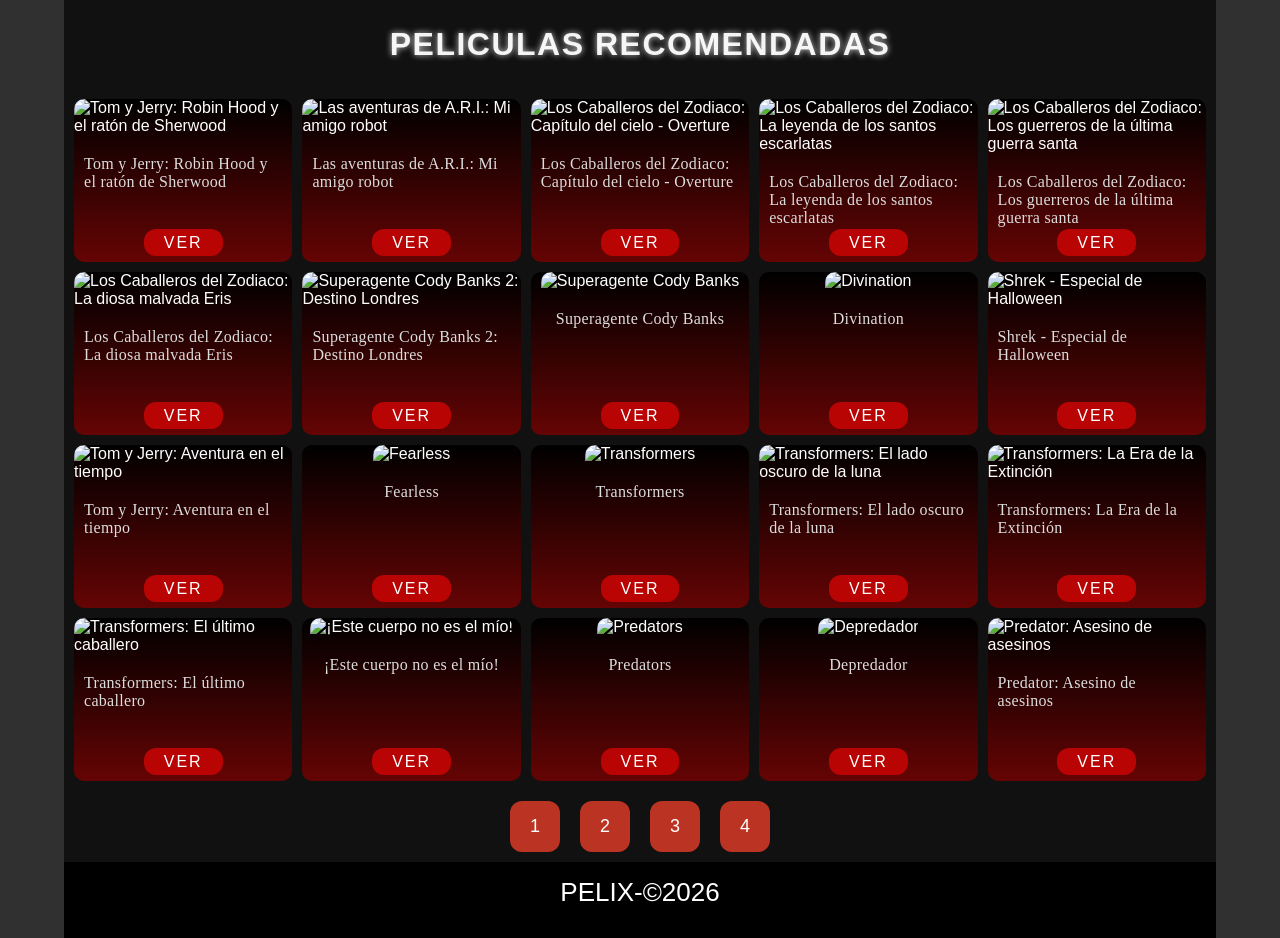
==== list_pl/index.html @ c81c7949 "Create index.html" ====
<!DOCTYPE html>
<html lang="es">
<head>
    <meta charset="UTF-8">
    <meta name="viewport" content="width=device-width, initial-scale=1.0">
    <title>2</title>
    <link rel="stylesheet" href="../../styles.css">
    <link rel="icon" type="img/png" href="../../imgs-all/televisor-icon-svg-download-png.png">
</head>
<body>
    <div class="box-body">
        <main class="main">
            <h1 class="title" id="peliculas">PELICULAS RECOMENDADAS</h1>
            <section class="pl">
                <div class="pl__item">
                    <img src="https://www.themoviedb.org/t/p/w600_and_h900_face/osFsGZKeaxQlCMYdrfuHrrxP7Rc.jpg" alt="Tom y Jerry: Robin Hood y el ratón de Sherwood" class="item_img">
                    <p class="item_p">Tom y Jerry: Robin Hood y el ratón de Sherwood</p>
                    <div class="box-a">
                        <a href="https://callistanise.com/v/qfanvmhl3uxx" target="_blank" rel="noopener noreferrer" class="item-aa">VER</a>
                    </div>
                </div>

                <div class="pl__item">
                    <img src="https://www.themoviedb.org/t/p/w600_and_h900_face/txcjXiyhBvsSFyZtgCHWW7CyIeN.jpg" alt="Las aventuras de A.R.I.: Mi amigo robot" class="item_img">
                    <p class="item_p">Las aventuras de A.R.I.: Mi amigo robot</p>
                    <div class="box-a">
                        <a href="https://callistanise.com/v/im4lr3ziqwuu" target="_blank" rel="noopener noreferrer" class="item-aa">VER</a>
                    </div>
                </div>

                <div class="pl__item">
                    <img src="https://www.themoviedb.org/t/p/w600_and_h900_face/jZt8wA1wZqEnmcskIC6cUKlorhU.jpg" alt="Los Caballeros del Zodiaco: Capítulo del cielo - Overture" class="item_img">
                    <p class="item_p">Los Caballeros del Zodiaco: Capítulo del cielo - Overture</p>
                    <div class="box-a">
                        <a href="https://callistanise.com/v/p5tvcxzk3huh" target="_blank" rel="noopener noreferrer" class="item-aa">VER</a>
                    </div>
                </div>

                <div class="pl__item">
                    <img src="https://www.themoviedb.org/t/p/w600_and_h900_face/pUAUk5fLF8oXLRgapFrTHn6EtF4.jpg" alt="Los Caballeros del Zodiaco: La leyenda de los santos escarlatas" class="item_img">
                    <p class="item_p">Los Caballeros del Zodiaco: La leyenda de los santos escarlatas</p>
                    <div class="box-a">
                        <a href="https://callistanise.com/v/aq19njd3192t" target="_blank" rel="noopener noreferrer" class="item-aa">VER</a>
                    </div>
                </div>

                <div class="pl__item">
                    <img src="https://www.themoviedb.org/t/p/w600_and_h900_face/uluSKqYxD9Xs8ikod0n934msPBQ.jpg" alt="Los Caballeros del Zodiaco: Los guerreros de la última guerra santa" class="item_img">
                    <p class="item_p">Los Caballeros del Zodiaco: Los guerreros de la última guerra santa</p>
                    <div class="box-a">
                        <a href="https://callistanise.com/v/qul691oumfqk" target="_blank" rel="noopener noreferrer" class="item-aa">VER</a>
                    </div>
                </div>

                <div class="pl__item">
                    <img src="https://www.themoviedb.org/t/p/w600_and_h900_face/eGJCYPd8jRU93h6fKDbN4GfH0P1.jpg" alt="Los Caballeros del Zodiaco: La diosa malvada Eris" class="item_img">
                    <p class="item_p">Los Caballeros del Zodiaco: La diosa malvada Eris</p>
                    <div class="box-a">
                        <a href="https://callistanise.com/v/bqvkfqjborrl" target="_blank" rel="noopener noreferrer" class="item-aa">VER</a>
                    </div>
                </div>

                <div class="pl__item">
                    <img src="https://www.themoviedb.org/t/p/w600_and_h900_face/coilU4upFqm82U2yQqDFsmPgbKj.jpg" alt="Superagente Cody Banks 2: Destino Londres" class="item_img">
                    <p class="item_p">Superagente Cody Banks 2: Destino Londres</p>
                    <div class="box-a">
                        <a href="https://callistanise.com/v/k8ed3p0637y0" target="_blank" rel="noopener noreferrer" class="item-aa">VER</a>
                    </div>
                </div>

                <div class="pl__item">
                    <img src="https://www.themoviedb.org/t/p/w600_and_h900_face/mfXlGYwHdG9Jw286iftY9TiEPX5.jpg" alt="Superagente Cody Banks" class="item_img">
                    <p class="item_p">Superagente Cody Banks</p>
                    <div class="box-a">
                        <a href="https://callistanise.com/v/i8h13yk6wyxz" target="_blank" rel="noopener noreferrer" class="item-aa">VER</a>
                    </div>
                </div>

                <div class="pl__item">
                    <img src="https://www.themoviedb.org/t/p/w600_and_h900_face/7fJCmHvZZxVuy3LCKWbzvZZ1sz8.jpg" alt="Divination" class="item_img">
                    <p class="item_p">Divination</p>
                    <div class="box-a">
                        <a href="https://callistanise.com/v/q7p1wd91j0eq" target="_blank" rel="noopener noreferrer" class="item-aa">VER</a>
                    </div>
                </div>

                <div class="pl__item">
                    <img src="https://www.themoviedb.org/t/p/w600_and_h900_face/e0GrdDk0IMOy9bU5DTJsnSdln0p.jpg" alt="Shrek - Especial de Halloween" class="item_img">
                    <p class="item_p">Shrek - Especial de Halloween</p>
                    <div class="box-a">
                        <a href="https://callistanise.com/v/19i50dxcptm8" target="_blank" rel="noopener noreferrer" class="item-aa">VER</a>
                    </div>
                </div>

                <div class="pl__item">
                    <img src="https://www.themoviedb.org/t/p/w600_and_h900_face/gKgF3OfWiqYuBADijVnmKEcOJov.jpg" alt="Tom y Jerry: Aventura en el tiempo" class="item_img">
                    <p class="item_p">Tom y Jerry: Aventura en el tiempo</p>
                    <div class="box-a">
                        <a href="https://callistanise.com/v/63vu648q22wi" target="_blank" rel="noopener noreferrer" class="item-aa">VER</a>
                    </div>
                </div>

                <div class="pl__item">
                    <img src="https://www.themoviedb.org/t/p/w600_and_h900_face/bzgnVmMN5mhS4wYLF7B1XmrMHzx.jpg" alt="Fearless" class="item_img">
                    <p class="item_p">Fearless</p>
                    <div class="box-a">
                        <a href="https://callistanise.com/v/kj2a95xsldun" target="_blank" rel="noopener noreferrer" class="item-aa">VER</a>
                    </div>
                </div>

                <div class="pl__item">
                    <img src="https://www.themoviedb.org/t/p/w600_and_h900_face/jNZOozjyWKC0jTTvpZ3KOobGcED.jpg" alt="Transformers" class="item_img">
                    <p class="item_p">Transformers</p>
                    <div class="box-a">
                        <a href="https://callistanise.com/v/ypuaqmfppdgp" target="_blank" rel="noopener noreferrer" class="item-aa">VER</a>
                    </div>
                </div>

                <div class="pl__item">
                    <img src="https://www.themoviedb.org/t/p/w600_and_h900_face/AgDhLJs47S0HLyKuAgpd2oqUTBG.jpg" alt="Transformers: El lado oscuro de la luna" class="item_img">
                    <p class="item_p">Transformers: El lado oscuro de la luna</p>
                    <div class="box-a">
                        <a href="https://callistanise.com/v/wcfi6i4zonx2" target="_blank" rel="noopener noreferrer" class="item-aa">VER</a>
                    </div>
                </div>

                <div class="pl__item">
                    <img src="https://www.themoviedb.org/t/p/w600_and_h900_face/eUyUjcCikd6xEzXd1wJHDq4EHDe.jpg" alt="Transformers: La Era de la Extinción" class="item_img">
                    <p class="item_p">Transformers: La Era de la Extinción</p>
                    <div class="box-a">
                        <a href="https://callistanise.com/v/x5u0csdfxr12" target="_blank" rel="noopener noreferrer" class="item-aa">VER</a>
                    </div>
                </div>

                <div class="pl__item">
                    <img src="https://www.themoviedb.org/t/p/w600_and_h900_face/mXEBnMqFwTJCrddVhknCH9fq3fB.jpg" alt="Transformers: El último caballero" class="item_img">
                    <p class="item_p">Transformers: El último caballero</p>
                    <div class="box-a">
                        <a href="https://callistanise.com/v/cdv8dpdfr0b7" target="_blank" rel="noopener noreferrer" class="item-aa">VER</a>
                    </div>
                </div>

                <div class="pl__item">
                    <img src="https://www.themoviedb.org/t/p/w600_and_h900_face/c5ffGrKTcRrKQ59Wg3vMmg7QFN.jpg" alt="¡Este cuerpo no es el mío!" class="item_img">
                    <p class="item_p">¡Este cuerpo no es el mío!</p>
                    <div class="box-a">
                        <a href="https://callistanise.com/v/8be5f43wbpjm" target="_blank" rel="noopener noreferrer" class="item-aa">VER</a>
                    </div>
                </div>

                <div class="pl__item">
                    <img src="https://www.themoviedb.org/t/p/w600_and_h900_face/mYH9FtLUtaIgiGKrVqo82TklFIY.jpg" alt="Predators" class="item_img">
                    <p class="item_p">Predators</p>
                    <div class="box-a">
                        <a href="https://callistanise.com/v/d037uucmuibs" target="_blank" rel="noopener noreferrer" class="item-aa">VER</a>
                    </div>
                </div>

                <div class="pl__item">
                    <img src="https://www.themoviedb.org/t/p/w600_and_h900_face/spgPmu5bTk8N6KZXrIOBwfd3cNb.jpg" alt="Depredador" class="item_img">
                    <p class="item_p">Depredador</p>
                    <div class="box-a">
                        <a href="https://callistanise.com/v/u1frqcf8flan" target="_blank" rel="noopener noreferrer" class="item-aa">VER</a>
                    </div>
                </div>

                <div class="pl__item">
                    <img src="https://www.themoviedb.org/t/p/w600_and_h900_face/e9gpb3U9kerduyipUX31Y00vfuJ.jpg" alt="Predator: Asesino de asesinos" class="item_img">
                    <p class="item_p">Predator: Asesino de asesinos</p>
                    <div class="box-a">
                        <a href="https://callistanise.com/v/m5424b705qyu" target="_blank" rel="noopener noreferrer" class="item-aa">VER</a>
                    </div>
                </div>

            </section>

            <div class="dos">
                <a href="../../index.html" class="dos__item">1</a>
                <a href="index.html" class="dos__item">2</a>
                <a href="../3/index.html" class="dos__item">3</a>
                <a href="../4/index.html" class="dos__item">4</a>
            </div>
        </main>

        <footer class="footer">
            <p class="copy">PELIX-©2026</p>
        </footer>
    </div>
</body>
</html>
---- styles.css ----
html {
    scroll-behavior: smooth;
}
body {
    margin: 0;
    font-family: sans-serif;
    display: flex;
    justify-content: center;
    box-sizing: border-box;
    background-color: #222e;

    
}
div,p,a,img,section {
    box-sizing: border-box;
}
.box-body {
    width: 90%;
    background-color: #999;


}


/* --- SECTION HEADER --- */


img {
    max-width: 100%;
    
}
header {
    background-color: #000;

    
    
}
.aheader { 
    background-color: #111;  
    position: sticky;
    z-index: 10;
    top: 0;
    border-bottom: 1px solid #fff;

}
nav {
    border-top: 1px solid #fff;
}

.ul {
    display: flex;
    flex-direction: row;
    justify-content: space-evenly;
    align-items: center;
    margin: 0;
    padding: 20px 0;


}
.ul__list {
    list-style: none;
    padding: 5px;
    transition: outline, backgroud-color;
    border-radius: 15px;
    


}
.ul__list:hover {
    transition: 1.2s;
    outline: 1px solid #f00;
    background-color: #fff2;
}
.ul__list-item {
    text-decoration: none;
    color: #fff;
    font: 2em sans-serif;

}

/* --- SECTION HEADER END ---*/




/* --- SECTION MAIN --- */


.main {
    background-color: #111;

}
.title {
    color: #fff;
    text-align: center;
    margin: 0;
    padding: 26px 0;
    color: #fffe;
    text-shadow: 0px 0px 6px #fffc;
    font-size: 38px;
    letter-spacing: 1.5px;
    border-top: 1px solid #fff;
    margin-top: 10px;
}
.title:first-child {
    margin-top: 0;
    font-size: 32px;
    border-top: none;
}


/* --- PELICULAS --- */
.pl {
    display: grid;
    grid-template-columns: repeat(5,1fr);
    grid-template-rows: repeat(4,1fr);
    color: #fff;
    gap: 10px;
    padding: 10px;
    animation: aparecer .9s both;


}
.pl__item {
    background-image: linear-gradient(#000,#650404);
    border-radius: 10px;
    gap: 20px;
    display: flex;
    flex-direction: column;
    align-items: center;
    position: relative;
}
.pl__item:hover {
    animation-timing-function: linear;
    animation: borde .7s both;

}
.item_img {
    border-top-left-radius: 10px;
    border-top-right-radius: 10px;
}
.item_p {
    font-weight: 100;
    color: #ddd;
    padding: 0;
    padding: 0 10px;
    margin: 0;
    padding: 20px 10px 15px 10px;
    text-wrap: wrap;
    position: relative;
    top: -20px;
    font-family: Lato;
    font-weight: 300;
    letter-spacing: .3px;

    
}
.box-a {
    width: 100%;
    flex-direction: row;
    position: absolute;
    margin: 0;
    bottom: 10px;
    text-align: center;
}
.item-aa {
    text-decoration: none;
    color: #fff;
    background-color: #d30505c9;
    padding: 5px 20px;
    border-radius: 12px;
    letter-spacing: 2px;
    transition: background-color .8s;
}
.item-aa:hover {
    transition: .8s;
    background-color: #f126;
    text-shadow: 0px 0px 10px #fff;
}
.dos {
    display: flex;
    flex-direction: row;
    justify-content: center;
    align-items: center;
}
.dos__item {
    text-decoration: none;
    color: #fff;
    margin: 10px 10px;
    padding: 15px 20px ;
    background-color: #b32;
    border-radius: 12px;
    font-size: 18px;
    transition: background-color, opacity;

}
.dos__item:active {
    background-color: transparent;
    transition: .2s;
}
.dos__item:hover {
    background-color: #f00;
    opacity: .63;
    transition: .65s;
}

/* --- TV --- */
.tv {
    display: flex;
    flex-direction: column;
    gap: 1;
}
.agd {
    width: 100%;
    height: 23em;
}

.cnl {
    display: grid;
    grid-template-columns: repeat(5,1fr);
    grid-template-rows: repeat(2,1fr);
    gap: 12px;
    padding: 12px;
    border-top: 1px solid #fff;

}
.tv__item {
    background-image: linear-gradient(#000,#650404);
    display: flex;
    flex-direction: column;
    justify-content: space-between;
    align-items: center;
    border: 1px solid #fff;
    border-radius: 10px;
    gap: 6px;
    transition: opacity 2s;
    animation-timing-function: linear;
    animation: aparecer .1s both;
    animation-timeline: view();
    animation-range: contain -95%  contain;


}
.tv__item:hover {
    opacity: .67;
    transition: 2s;

}
.tv__item > .item_img {
    min-width: 12em;

}
.img-modif {
    margin-top: 2.5em;
}
.img-modiftnt {
    width: 100%;
    padding: 0 5px;
}
.item_a {
    text-decoration: none;
    color: #fff;
    padding: 10px;
    background-color: #12fd;
    border-radius: 12px;
    margin-bottom: 10px;
    box-shadow: 0px 0px 10px #000;
    transition: background-color .65s, box-shadow .65s;


}
.item_a:hover {
    background-color: #24f;
    box-shadow: 0px 0px 10px #fff;
    transition: .65s;

}

/* --- LINKS --- */
.lk {
    height: 110vh;
    display: flex;
    flex-direction: row;
    justify-content: space-around;
    align-items: center;
    flex-wrap: wrap;
    
    
}
.lk__item {
    width: 45%;
    background-image: linear-gradient(#3794,transparent,#3794);
    margin: 8px;
    display: flex;
    flex-direction: row;
    align-items: center;
    justify-content: center;
    border-radius: 16px;
    box-shadow: 0px 0px 6px #fff;
    transition: opacity .8s, box-shadow .8s;
    animation-timing-function: linear;
    animation: aparecer .1s both;
    animation-timeline: view();
    animation-range: contain -50%  contain;



}
.item-a {
    display: flex;
    flex-direction: row;
    justify-content: center;
    align-items: center;
    color: #fff;
    text-decoration: none;
    font-size: 30px;
    width: 100%;
    height: 100%;
    text-shadow: 0px 0px 7px #fff9;
    padding: 40px 0;
    

}
.lk__item:hover {
    transition: 1s;
    opacity: .8;
    box-shadow: 0px 0px 6px #000;

}
/* --- SECTION MAIN END --- */
.footer {
    background-color: #000;
    padding: 15px 0 30px 0;
}
.copy {
    text-align: center;
    background-color: transparent;
    margin: 0;
    color: #fff;
    font-family: 600;
    font-size: 26px;

}

/* --- PELICULAS QUERIES --- */
@media screen and (max-width:1200px) {
    .pl {
        grid-template-columns: repeat(4,1fr);
    } 
    .pl__item {
    }   
    .item_p {
        padding: 15px 10px 15px 10px;
    }
    .tv {
        gap: 1em;
    }
    
    .cnl {
        grid-template-columns: repeat(4,1fr);
    }
    .tv__item > .item_img {
        min-width: 11em;
    }
    .lk {
        height: 100%;
    }
    

}
@media screen and (max-width:900px) {
    .pl {
        grid-template-columns: repeat(3,1fr);
        grid-template-rows: repeat(7,1fr);
    } 
    .pl__item {
    }   
    .item_p {
        padding: 10px 10px 15px 10px;
    }
    .cnl {
        grid-template-columns: repeat(3,1fr);
        grid-template-rows: repeat(4,1fr);
    }
    .tv__item > .item_img {
        min-width: 10em;

    }

}
@media screen and (max-width:600px) {
    .box-body {
        width: 100%;
    }
    .title {
        font-size: 26px;
        padding-top: 10px;
    }
    .title:first-child {
        padding: 7px 0 5px 0;
        font-size: 27px;
    }
    .ul__list-item {
        font-size: 24px;
    }
    .pl {
        grid-template-columns: repeat(2,1fr);
        grid-template-rows: repeat(10,1fr);
        margin-top: 10px;
    } 
    .item_p {
        padding: 5px 10px 15px 10px;
    }
    .dos__item {
        margin: 5px;
        padding: 10px 15px;
        font-size: 16px;
    }

    .cnl {
        grid-template-columns: repeat(2,1fr);
        grid-template-rows: repeat(5,1fr);

    }
    .tv__item > .item_img {
        min-width: 8em;
    }
    .ul {
        flex-direction: row;
        padding: 10px 0;
    }
    .ul__list {
        margin: 6px;
    }
    .item-a {
        font-size: 26px
    }
    
}
@keyframes aparecer {
    from {
        opacity: 0;
    }
    to {
        opacity: 1;
    }
}
@keyframes borde {
    from {
        outline: 0 solid #650404;
    }
    to {
        outline: 4px solid #870404;
    }
}
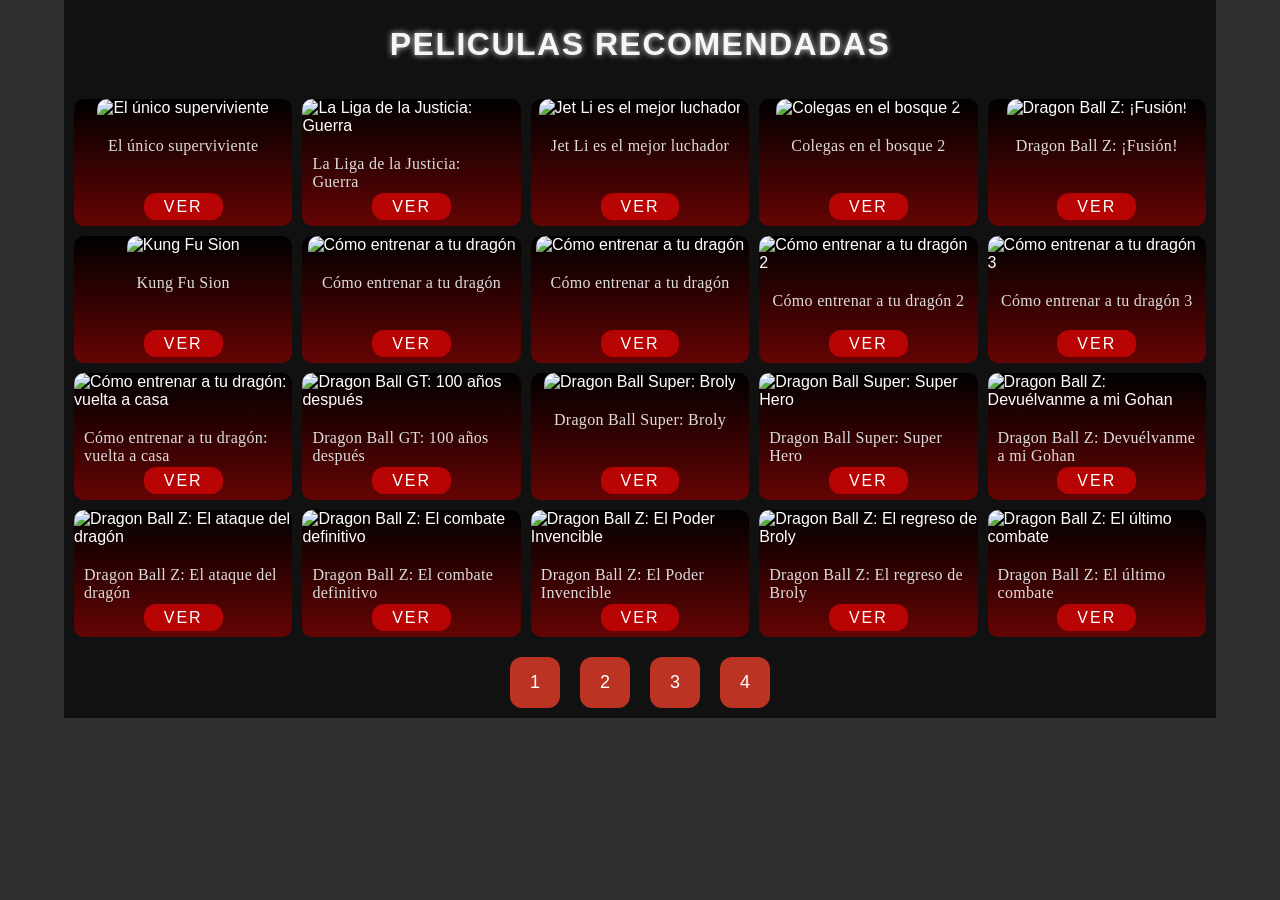
==== commit e6f93404: "Add files via upload" ====
--- a/list_pl/index.html
+++ b/list_pl/index.html
@@ -3,7 +3,7 @@
 <head>
     <meta charset="UTF-8">
     <meta name="viewport" content="width=device-width, initial-scale=1.0">
-    <title>2</title>
+    <title>4</title>
     <link rel="stylesheet" href="../../styles.css">
     <link rel="icon" type="img/png" href="../../imgs-all/televisor-icon-svg-download-png.png">
 </head>
@@ -12,163 +12,164 @@
         <main class="main">
             <h1 class="title" id="peliculas">PELICULAS RECOMENDADAS</h1>
             <section class="pl">
+
                 <div class="pl__item">
-                    <img src="https://www.themoviedb.org/t/p/w600_and_h900_face/osFsGZKeaxQlCMYdrfuHrrxP7Rc.jpg" alt="Tom y Jerry: Robin Hood y el ratón de Sherwood" class="item_img">
-                    <p class="item_p">Tom y Jerry: Robin Hood y el ratón de Sherwood</p>
+                    <img src="https://www.themoviedb.org/t/p/w600_and_h900_face/5ifKF7FCYdkzt5BoQicfeUvfYuS.jpg" alt="El único superviviente" class="item_img">
+                    <p class="item_p">El único superviviente</p>
                     <div class="box-a">
-                        <a href="https://callistanise.com/v/qfanvmhl3uxx" target="_blank" rel="noopener noreferrer" class="item-aa">VER</a>
+                        <a href="https://callistanise.com/v/wuk9oellctx4" target="_blank" rel="noopener noreferrer" class="item-aa">VER</a>
                     </div>
                 </div>
 
                 <div class="pl__item">
-                    <img src="https://www.themoviedb.org/t/p/w600_and_h900_face/txcjXiyhBvsSFyZtgCHWW7CyIeN.jpg" alt="Las aventuras de A.R.I.: Mi amigo robot" class="item_img">
-                    <p class="item_p">Las aventuras de A.R.I.: Mi amigo robot</p>
+                    <img src="https://www.themoviedb.org/t/p/w600_and_h900_face/vbxw3IEseLTOMNOUBk3JS6gibbK.jpg" alt="La Liga de la Justicia: Guerra" class="item_img">
+                    <p class="item_p">La Liga de la Justicia: Guerra</p>
                     <div class="box-a">
-                        <a href="https://callistanise.com/v/im4lr3ziqwuu" target="_blank" rel="noopener noreferrer" class="item-aa">VER</a>
+                        <a href="https://callistanise.com/v/pwopym60dgoy" target="_blank" rel="noopener noreferrer" class="item-aa">VER</a>
                     </div>
                 </div>
 
                 <div class="pl__item">
-                    <img src="https://www.themoviedb.org/t/p/w600_and_h900_face/jZt8wA1wZqEnmcskIC6cUKlorhU.jpg" alt="Los Caballeros del Zodiaco: Capítulo del cielo - Overture" class="item_img">
-                    <p class="item_p">Los Caballeros del Zodiaco: Capítulo del cielo - Overture</p>
+                    <img src="https://www.themoviedb.org/t/p/w600_and_h900_face/mXRoB1yWjLk3vEPH68sML1BBgjm.jpg" alt="Jet Li es el mejor luchador" class="item_img">
+                    <p class="item_p">Jet Li es el mejor luchador</p>
                     <div class="box-a">
-                        <a href="https://callistanise.com/v/p5tvcxzk3huh" target="_blank" rel="noopener noreferrer" class="item-aa">VER</a>
+                        <a href="https://callistanise.com/v/mc077nmrbz3v" target="_blank" rel="noopener noreferrer" class="item-aa">VER</a>
                     </div>
                 </div>
 
                 <div class="pl__item">
-                    <img src="https://www.themoviedb.org/t/p/w600_and_h900_face/pUAUk5fLF8oXLRgapFrTHn6EtF4.jpg" alt="Los Caballeros del Zodiaco: La leyenda de los santos escarlatas" class="item_img">
-                    <p class="item_p">Los Caballeros del Zodiaco: La leyenda de los santos escarlatas</p>
+                    <img src="https://www.themoviedb.org/t/p/w600_and_h900_face/62RsgxoMAqYbDKqa0h3z6W9Hfb4.jpg" alt="Colegas en el bosque 2" class="item_img">
+                    <p class="item_p">Colegas en el bosque 2</p>
                     <div class="box-a">
-                        <a href="https://callistanise.com/v/aq19njd3192t" target="_blank" rel="noopener noreferrer" class="item-aa">VER</a>
+                        <a href="https://callistanise.com/v/hg57dt04c7ar" target="_blank" rel="noopener noreferrer" class="item-aa">VER</a>
                     </div>
                 </div>
 
                 <div class="pl__item">
-                    <img src="https://www.themoviedb.org/t/p/w600_and_h900_face/uluSKqYxD9Xs8ikod0n934msPBQ.jpg" alt="Los Caballeros del Zodiaco: Los guerreros de la última guerra santa" class="item_img">
-                    <p class="item_p">Los Caballeros del Zodiaco: Los guerreros de la última guerra santa</p>
+                    <img src="https://www.themoviedb.org/t/p/w600_and_h900_face/jazByuCSWAZ1H1DRFtxiBKmbzJ0.jpg" alt="Dragon Ball Z: ¡Fusión!" class="item_img">
+                    <p class="item_p">Dragon Ball Z: ¡Fusión!</p>
                     <div class="box-a">
-                        <a href="https://callistanise.com/v/qul691oumfqk" target="_blank" rel="noopener noreferrer" class="item-aa">VER</a>
+                        <a href="https://callistanise.com/v/k4kpfxnjwhrb" target="_blank" rel="noopener noreferrer" class="item-aa">VER</a>
                     </div>
                 </div>
 
                 <div class="pl__item">
-                    <img src="https://www.themoviedb.org/t/p/w600_and_h900_face/eGJCYPd8jRU93h6fKDbN4GfH0P1.jpg" alt="Los Caballeros del Zodiaco: La diosa malvada Eris" class="item_img">
-                    <p class="item_p">Los Caballeros del Zodiaco: La diosa malvada Eris</p>
+                    <img src="https://www.themoviedb.org/t/p/w600_and_h900_face/cMVfbypyu34ckTBgMsoRT92j2pN.jpg" alt="Kung Fu Sion" class="item_img">
+                    <p class="item_p">Kung Fu Sion</p>
                     <div class="box-a">
-                        <a href="https://callistanise.com/v/bqvkfqjborrl" target="_blank" rel="noopener noreferrer" class="item-aa">VER</a>
+                        <a href="https://callistanise.com/v/ah70q02oznmf" target="_blank" rel="noopener noreferrer" class="item-aa">VER</a>
                     </div>
                 </div>
 
                 <div class="pl__item">
-                    <img src="https://www.themoviedb.org/t/p/w600_and_h900_face/coilU4upFqm82U2yQqDFsmPgbKj.jpg" alt="Superagente Cody Banks 2: Destino Londres" class="item_img">
-                    <p class="item_p">Superagente Cody Banks 2: Destino Londres</p>
+                    <img src="https://www.themoviedb.org/t/p/w600_and_h900_face/kjQXYc2Abhy3TBgAZGzJRhN1JaV.jpg" alt="Cómo entrenar a tu dragón" class="item_img">
+                    <p class="item_p">Cómo entrenar a tu dragón</p>
                     <div class="box-a">
-                        <a href="https://callistanise.com/v/k8ed3p0637y0" target="_blank" rel="noopener noreferrer" class="item-aa">VER</a>
+                        <a href="https://callistanise.com/v/mvz8knr5dv2x" target="_blank" rel="noopener noreferrer" class="item-aa">VER</a>
                     </div>
                 </div>
 
                 <div class="pl__item">
-                    <img src="https://www.themoviedb.org/t/p/w600_and_h900_face/mfXlGYwHdG9Jw286iftY9TiEPX5.jpg" alt="Superagente Cody Banks" class="item_img">
-                    <p class="item_p">Superagente Cody Banks</p>
+                    <img src="https://www.themoviedb.org/t/p/w600_and_h900_face/8ekxsUORMAsfmSc8GzHmG8gWPbp.jpg" alt="Cómo entrenar a tu dragón" class="item_img">
+                    <p class="item_p">Cómo entrenar a tu dragón</p>
                     <div class="box-a">
-                        <a href="https://callistanise.com/v/i8h13yk6wyxz" target="_blank" rel="noopener noreferrer" class="item-aa">VER</a>
+                        <a href="https://callistanise.com/v/4ss8ud35fc74" target="_blank" rel="noopener noreferrer" class="item-aa">VER</a>
                     </div>
                 </div>
 
                 <div class="pl__item">
-                    <img src="https://www.themoviedb.org/t/p/w600_and_h900_face/7fJCmHvZZxVuy3LCKWbzvZZ1sz8.jpg" alt="Divination" class="item_img">
-                    <p class="item_p">Divination</p>
+                    <img src="https://www.themoviedb.org/t/p/w600_and_h900_face/bXcRw7FL8QzUZOvY2fZdwDv5ymQ.jpg" alt="Cómo entrenar a tu dragón 2" class="item_img">
+                    <p class="item_p">Cómo entrenar a tu dragón 2</p>
                     <div class="box-a">
-                        <a href="https://callistanise.com/v/q7p1wd91j0eq" target="_blank" rel="noopener noreferrer" class="item-aa">VER</a>
+                        <a href="https://callistanise.com/v/j38o5atblhpo" target="_blank" rel="noopener noreferrer" class="item-aa">VER</a>
                     </div>
                 </div>
 
                 <div class="pl__item">
-                    <img src="https://www.themoviedb.org/t/p/w600_and_h900_face/e0GrdDk0IMOy9bU5DTJsnSdln0p.jpg" alt="Shrek - Especial de Halloween" class="item_img">
-                    <p class="item_p">Shrek - Especial de Halloween</p>
+                    <img src="https://www.themoviedb.org/t/p/w600_and_h900_face/52ROrdY0nfKCaxXraeGYjo1MDqo.jpg" alt="Cómo entrenar a tu dragón 3" class="item_img">
+                    <p class="item_p">Cómo entrenar a tu dragón 3</p>
                     <div class="box-a">
-                        <a href="https://callistanise.com/v/19i50dxcptm8" target="_blank" rel="noopener noreferrer" class="item-aa">VER</a>
+                        <a href="https://callistanise.com/v/gkq3ywoidom2" target="_blank" rel="noopener noreferrer" class="item-aa">VER</a>
                     </div>
                 </div>
 
                 <div class="pl__item">
-                    <img src="https://www.themoviedb.org/t/p/w600_and_h900_face/gKgF3OfWiqYuBADijVnmKEcOJov.jpg" alt="Tom y Jerry: Aventura en el tiempo" class="item_img">
-                    <p class="item_p">Tom y Jerry: Aventura en el tiempo</p>
+                    <img src="https://www.themoviedb.org/t/p/w600_and_h900_face/n12wESAYZNqa88h4EzdD25bJRYR.jpg" alt="Cómo entrenar a tu dragón: vuelta a casa" class="item_img">
+                    <p class="item_p">Cómo entrenar a tu dragón: vuelta a casa</p>
                     <div class="box-a">
-                        <a href="https://callistanise.com/v/63vu648q22wi" target="_blank" rel="noopener noreferrer" class="item-aa">VER</a>
+                        <a href="https://callistanise.com/v/fjzrgijuhnx5" target="_blank" rel="noopener noreferrer" class="item-aa">VER</a>
                     </div>
                 </div>
 
                 <div class="pl__item">
-                    <img src="https://www.themoviedb.org/t/p/w600_and_h900_face/bzgnVmMN5mhS4wYLF7B1XmrMHzx.jpg" alt="Fearless" class="item_img">
-                    <p class="item_p">Fearless</p>
+                    <img src="https://www.themoviedb.org/t/p/w600_and_h900_face/izZaeWcWDir9PvuSwaITV1E1rA8.jpg" alt="Dragon Ball GT: 100 años después" class="item_img">
+                    <p class="item_p">Dragon Ball GT: 100 años después</p>
                     <div class="box-a">
-                        <a href="https://callistanise.com/v/kj2a95xsldun" target="_blank" rel="noopener noreferrer" class="item-aa">VER</a>
+                        <a href="https://callistanise.com/v/3bwkml51kier" target="_blank" rel="noopener noreferrer" class="item-aa">VER</a>
                     </div>
                 </div>
 
                 <div class="pl__item">
-                    <img src="https://www.themoviedb.org/t/p/w600_and_h900_face/jNZOozjyWKC0jTTvpZ3KOobGcED.jpg" alt="Transformers" class="item_img">
-                    <p class="item_p">Transformers</p>
+                    <img src="https://www.themoviedb.org/t/p/w600_and_h900_face/ylSduoEUU750sTT7De088flcymS.jpg" alt="Dragon Ball Super: Broly" class="item_img">
+                    <p class="item_p">Dragon Ball Super: Broly</p>
                     <div class="box-a">
-                        <a href="https://callistanise.com/v/ypuaqmfppdgp" target="_blank" rel="noopener noreferrer" class="item-aa">VER</a>
+                        <a href="https://callistanise.com/v/4mj8jinbusnh" target="_blank" rel="noopener noreferrer" class="item-aa">VER</a>
                     </div>
                 </div>
 
                 <div class="pl__item">
-                    <img src="https://www.themoviedb.org/t/p/w600_and_h900_face/AgDhLJs47S0HLyKuAgpd2oqUTBG.jpg" alt="Transformers: El lado oscuro de la luna" class="item_img">
-                    <p class="item_p">Transformers: El lado oscuro de la luna</p>
+                    <img src="https://www.themoviedb.org/t/p/w600_and_h900_face/dZH9gp0XQnjzYRYMGSwateGIXlB.jpg" alt="Dragon Ball Super: Super Hero" class="item_img">
+                    <p class="item_p">Dragon Ball Super: Super Hero</p>
                     <div class="box-a">
-                        <a href="https://callistanise.com/v/wcfi6i4zonx2" target="_blank" rel="noopener noreferrer" class="item-aa">VER</a>
+                        <a href="https://callistanise.com/v/5stucrg2dc70" target="_blank" rel="noopener noreferrer" class="item-aa">VER</a>
                     </div>
                 </div>
 
                 <div class="pl__item">
-                    <img src="https://www.themoviedb.org/t/p/w600_and_h900_face/eUyUjcCikd6xEzXd1wJHDq4EHDe.jpg" alt="Transformers: La Era de la Extinción" class="item_img">
-                    <p class="item_p">Transformers: La Era de la Extinción</p>
+                    <img src="https://www.themoviedb.org/t/p/w600_and_h900_face/yHxHxbysTyZLS6rIK9JF7CuWWW.jpg" alt="Dragon Ball Z: Devuélvanme a mi Gohan" class="item_img">
+                    <p class="item_p">Dragon Ball Z: Devuélvanme a mi Gohan</p>
                     <div class="box-a">
-                        <a href="https://callistanise.com/v/x5u0csdfxr12" target="_blank" rel="noopener noreferrer" class="item-aa">VER</a>
+                        <a href="https://callistanise.com/v/2p94x4oqv9ep" target="_blank" rel="noopener noreferrer" class="item-aa">VER</a>
                     </div>
                 </div>
 
                 <div class="pl__item">
-                    <img src="https://www.themoviedb.org/t/p/w600_and_h900_face/mXEBnMqFwTJCrddVhknCH9fq3fB.jpg" alt="Transformers: El último caballero" class="item_img">
-                    <p class="item_p">Transformers: El último caballero</p>
+                    <img src="https://www.themoviedb.org/t/p/w600_and_h900_face/A4dmzS3Y9AlI7AKF14xIzAI4GHa.jpg" alt="Dragon Ball Z: El ataque del dragón" class="item_img">
+                    <p class="item_p">Dragon Ball Z: El ataque del dragón</p>
                     <div class="box-a">
-                        <a href="https://callistanise.com/v/cdv8dpdfr0b7" target="_blank" rel="noopener noreferrer" class="item-aa">VER</a>
+                        <a href="https://callistanise.com/v/rqgpkscyrtgj" target="_blank" rel="noopener noreferrer" class="item-aa">VER</a>
                     </div>
                 </div>
 
                 <div class="pl__item">
-                    <img src="https://www.themoviedb.org/t/p/w600_and_h900_face/c5ffGrKTcRrKQ59Wg3vMmg7QFN.jpg" alt="¡Este cuerpo no es el mío!" class="item_img">
-                    <p class="item_p">¡Este cuerpo no es el mío!</p>
+                    <img src="https://www.themoviedb.org/t/p/w600_and_h900_face/hisk55cLc4riBfJRbauwooisTK8.jpg" alt="Dragon Ball Z: El combate definitivo" class="item_img">
+                    <p class="item_p">Dragon Ball Z: El combate definitivo</p>
                     <div class="box-a">
-                        <a href="https://callistanise.com/v/8be5f43wbpjm" target="_blank" rel="noopener noreferrer" class="item-aa">VER</a>
+                        <a href="https://callistanise.com/v/70rn7qe64eef" target="_blank" rel="noopener noreferrer" class="item-aa">VER</a>
                     </div>
                 </div>
 
                 <div class="pl__item">
-                    <img src="https://www.themoviedb.org/t/p/w600_and_h900_face/mYH9FtLUtaIgiGKrVqo82TklFIY.jpg" alt="Predators" class="item_img">
-                    <p class="item_p">Predators</p>
+                    <img src="https://www.themoviedb.org/t/p/w600_and_h900_face/72wjKd656iJfVeK7Lz2emBJbG5B.jpg" alt="Dragon Ball Z: El Poder Invencible" class="item_img">
+                    <p class="item_p">Dragon Ball Z: El Poder Invencible</p>
                     <div class="box-a">
-                        <a href="https://callistanise.com/v/d037uucmuibs" target="_blank" rel="noopener noreferrer" class="item-aa">VER</a>
+                        <a href="https://callistanise.com/v/d93xwx53irf4" target="_blank" rel="noopener noreferrer" class="item-aa">VER</a>
                     </div>
                 </div>
 
                 <div class="pl__item">
-                    <img src="https://www.themoviedb.org/t/p/w600_and_h900_face/spgPmu5bTk8N6KZXrIOBwfd3cNb.jpg" alt="Depredador" class="item_img">
-                    <p class="item_p">Depredador</p>
+                    <img src="https://www.themoviedb.org/t/p/w600_and_h900_face/daKUEF0jEFJv0CXes48LpaDg3o8.jpg" alt="Dragon Ball Z: El regreso de Broly" class="item_img">
+                    <p class="item_p">Dragon Ball Z: El regreso de Broly</p>
                     <div class="box-a">
-                        <a href="https://callistanise.com/v/u1frqcf8flan" target="_blank" rel="noopener noreferrer" class="item-aa">VER</a>
+                        <a href="https://callistanise.com/v/zthakxzndel8" target="_blank" rel="noopener noreferrer" class="item-aa">VER</a>
                     </div>
                 </div>
 
                 <div class="pl__item">
-                    <img src="https://www.themoviedb.org/t/p/w600_and_h900_face/e9gpb3U9kerduyipUX31Y00vfuJ.jpg" alt="Predator: Asesino de asesinos" class="item_img">
-                    <p class="item_p">Predator: Asesino de asesinos</p>
+                    <img src="https://www.themoviedb.org/t/p/w600_and_h900_face/mnFEyVcDlSshzl65hEdWoYXtnm3.jpg" alt="Dragon Ball Z: El último combate" class="item_img">
+                    <p class="item_p">Dragon Ball Z: El último combate</p>
                     <div class="box-a">
-                        <a href="https://callistanise.com/v/m5424b705qyu" target="_blank" rel="noopener noreferrer" class="item-aa">VER</a>
+                        <a href="https://callistanise.com/v/uirazay43zmh" target="_blank" rel="noopener noreferrer" class="item-aa">VER</a>
                     </div>
                 </div>
 
@@ -176,15 +177,11 @@
 
             <div class="dos">
                 <a href="../../index.html" class="dos__item">1</a>
-                <a href="index.html" class="dos__item">2</a>
+                <a href="../2/index.html" class="dos__item">2</a>
                 <a href="../3/index.html" class="dos__item">3</a>
-                <a href="../4/index.html" class="dos__item">4</a>
+                <a href="index.html" class="dos__item">4</a>
             </div>
         </main>
-
-        <footer class="footer">
-            <p class="copy">PELIX-©2026</p>
-        </footer>
     </div>
 </body>
-</html>
+</html>
